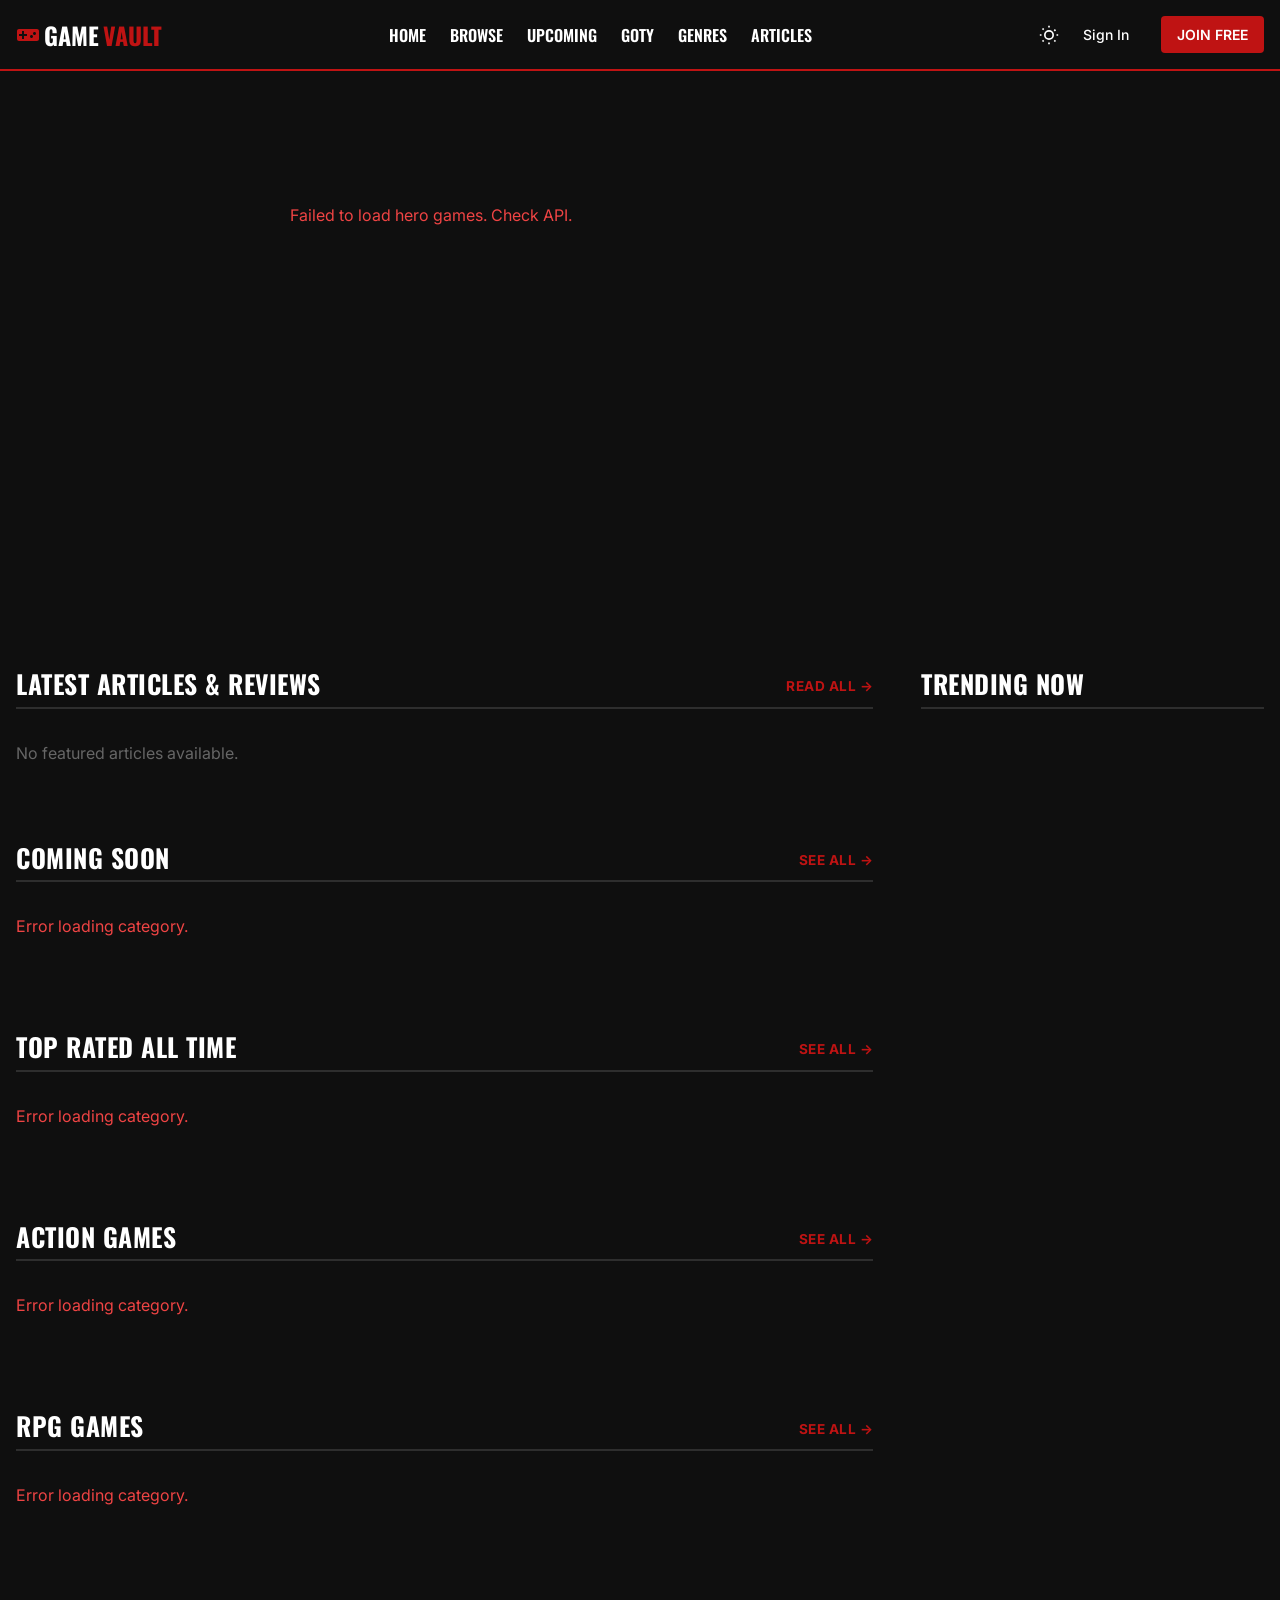
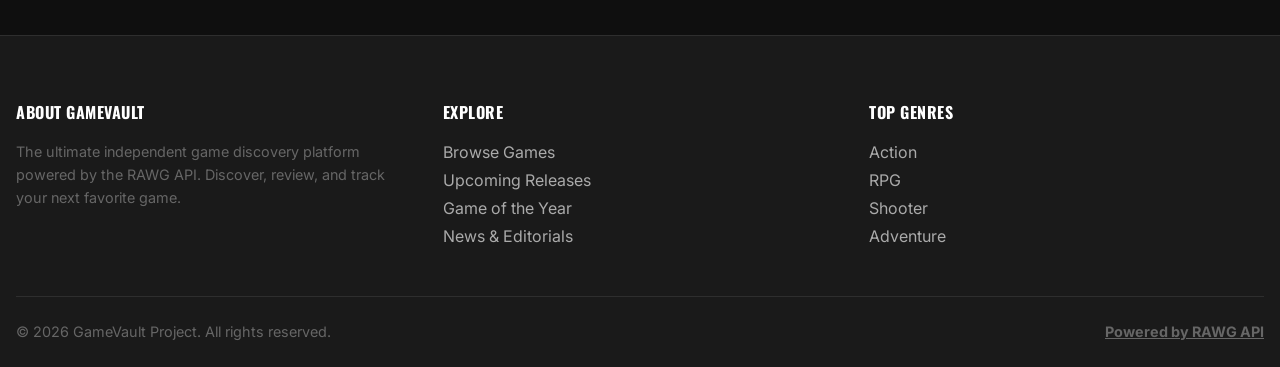
==== index.html @ 2520c888 "Initial commit for Vercel deployment, zero backend config" ====
<!DOCTYPE html>
<html lang="en">

<head>
  <meta charset="UTF-8">
  <meta name="viewport" content="width=device-width, initial-scale=1.0">
  <title>GameVault</title>

  <!-- Fonts -->
  <link rel="preconnect" href="https://fonts.googleapis.com">
  <link rel="preconnect" href="https://fonts.gstatic.com" crossorigin>
  <link
    href="https://fonts.googleapis.com/css2?family=Inter:wght@400;500;600&family=Oswald:wght@500;700&family=JetBrains+Mono:wght@700&display=swap"
    rel="stylesheet">

  <!-- CSS -->
  <link rel="stylesheet" href="css/variables.css">
  <link rel="stylesheet" href="css/reset.css">
  <link rel="stylesheet" href="css/global.css">
  <link rel="stylesheet" href="css/home.css">

  <link rel="icon" href="assets/favicon.ico" type="image/x-icon">
</head>

<body>

  <main class="container" style="padding-top: var(--space-xl)">
    <!-- IGN Style Hero Grid -->
    <section class="hero-grid-container" id="hero-grid-container">
      <div class="hero-grid-primary" id="hero-primary"></div>
      <div class="hero-grid-secondary" id="hero-secondary"></div>
    </section>

    <!-- Split content area (70/30) -->
    <div class="ign-content-split">
      <div class="ign-main-feed">
        <div class="section-heading" id="articles-heading">
          <h2>LATEST ARTICLES & REVIEWS</h2>
          <a href="articles.html" class="game-row-link">Read All &rarr;</a>
        </div>
        <div class="articles-vertical-feed" id="articles-row">
          <!-- Articles injected as vertical feed -->
        </div>

        <div id="game-rows-container" style="margin-top:var(--space-2xl)">
          <!-- Remaining bottom rows injected via JS -->
        </div>
      </div>

      <div class="ign-sidebar">
        <!-- Trending Sidebar -->
        <div class="section-heading">
          <h2>TRENDING NOW</h2>
        </div>
        <div class="trending-sidebar-list" id="sidebar-trending">
          <!-- Small rows of trending games -->
        </div>
      </div>
    </div>
  </main>

  <!-- Scripts -->
  <script type="module" src="js/home.js"></script>
</body>

</html>
---- css/variables.css ----
/* css/variables.css */
/* IGN-Inspired Design System for GameVault */

:root {
  /* Colors - IGN Dark Theme */
  --color-bg:          #0F0F0F;      /* Deep black for main background */
  --color-surface:     #1A1A1A;      /* Slightly lighter for cards/panels */
  --color-surface-2:   #242424;      /* Hover states, inputs */
  --color-border:      #2E2E2E;      /* Subtle borders */
  
  --color-text-1:      #FFFFFF;      /* Clean white for primary text */
  --color-text-2:      #AAAAAA;      /* Light gray for secondary text */
  --color-text-3:      #666666;      /* Muted text */
  
  --color-accent:      #BF1313;      /* IGN Classic Red */
  --color-accent-hover:#990F0F;      /* Darker red for hover states */
  
  --color-success:     #22C55E;      /* Green for high ratings */
  --color-warning:     #EAB308;      /* Yellow for mid ratings */
  --color-danger:      #EF4444;      /* Red for low ratings (using a standard red, separate from accent) */
  --color-blue:        #3B82F6;      /* Info, links */

  /* Typography - Bold, condensed fonts for headings */
  /* Importing Oswald for headings, Roboto for body */
  --font-display:  'Oswald', 'Rajdhani', sans-serif;
  --font-body:     'Roboto', 'Inter', sans-serif;
  --font-mono:     'JetBrains Mono', monospace;

  /* Spacing scale */
  --space-xs: 4px; 
  --space-sm: 8px; 
  --space-md: 16px;
  --space-lg: 24px; 
  --space-xl: 32px; 
  --space-2xl: 48px; 
  --space-3xl: 64px;

  /* Radii - Ign prefers sharper edges for a tech/gaming feel */
  --radius-sm: 2px; 
  --radius-md: 4px; 
  --radius-lg: 8px; 
  --radius-xl: 12px;

  /* Transitions */
  --transition: 0.2s ease;
  --transition-slow: 0.4s ease;
}

body.light-mode {
  --color-bg: #F5F5F5; 
  --color-surface: #FFFFFF; 
  --color-surface-2: #EAEAEA;
  --color-border: #D0D0D0; 
  --color-text-1: #111111; 
  --color-text-2: #555555;
  --color-text-3: #888888;
}
---- css/global.css ----
/* css/global.css */
@import url('variables.css');
@import url('reset.css');
@import url('https://unpkg.com/boxicons@2.1.4/css/boxicons.min.css');

/* Global Layout & Utilities */
.container {
    max-width: 1280px;
    margin: 0 auto;
    padding: 0 var(--space-md);
}

.text-center {
    text-align: center;
}

.text-accent {
    color: var(--color-accent);
}

.text-success {
    color: var(--color-success);
}

.text-warning {
    color: var(--color-warning);
}

.text-danger {
    color: var(--color-danger);
}

.text-muted {
    color: var(--color-text-3);
}

/* Typography Highlights */
h1,
h2,
h3,
h4,
h5,
h6 {
    font-family: var(--font-display);
    text-transform: uppercase;
    font-weight: 700;
    letter-spacing: 0.5px;
    margin-bottom: var(--space-sm);
}

h1 {
    font-size: 2.5rem;
}

h2 {
    font-size: 2rem;
}

h3 {
    font-size: 1.5rem;
}

/* Buttons */
.btn-primary {
    background-color: var(--color-accent);
    color: #fff;
    border-radius: var(--radius-sm);
    /* IGN styling is sharper */
    padding: var(--space-sm) var(--space-lg);
    font-weight: 700;
    font-family: var(--font-display);
    text-transform: uppercase;
    border: none;
    cursor: pointer;
    display: inline-flex;
    align-items: center;
    justify-content: center;
    gap: var(--space-sm);
    transition: background-color var(--transition);
}

.btn-primary:hover {
    background-color: var(--color-accent-hover);
}

.btn-ghost {
    background-color: transparent;
    color: var(--color-text-2);
    border-radius: var(--radius-sm);
    padding: var(--space-sm) var(--space-lg);
    font-weight: 700;
    font-family: var(--font-display);
    text-transform: uppercase;
    border: 1px solid var(--color-border);
    cursor: pointer;
    display: inline-flex;
    align-items: center;
    justify-content: center;
    gap: var(--space-sm);
    transition: background-color var(--transition), color var(--transition);
}

.btn-ghost:hover {
    background-color: var(--color-surface-2);
    color: var(--color-text-1);
}

/* Cards */
.game-card {
    background-color: var(--color-surface);
    border: 1px solid var(--color-border);
    border-radius: var(--radius-md);
    overflow: hidden;
    cursor: pointer;
    transition: transform var(--transition), box-shadow var(--transition);
    position: relative;
    display: flex;
    flex-direction: column;
    height: 100%;
}

.game-card:hover {
    transform: translateY(-4px);
    box-shadow: 0 8px 24px rgba(0, 0, 0, 0.6);
    border-color: var(--color-accent);
}

.game-card-img-wrap {
    position: relative;
    aspect-ratio: 16/9;
    max-height: 260px;
    overflow: hidden;
}

.game-card-img {
    width: 100%;
    height: 100%;
    object-fit: cover;
    transition: transform var(--transition-slow);
}

.game-card:hover .game-card-img {
    transform: scale(1.05);
}

.game-card-content {
    padding: var(--space-lg);
    display: flex;
    flex-direction: column;
    flex-grow: 1;
}

.game-card-title {
    font-size: 1.15rem;
    font-weight: 700;
    text-transform: none;
    /* override global h-tag uppercase */
    margin-bottom: var(--space-xs);
    display: -webkit-box;
    -webkit-line-clamp: 3;
    line-clamp: 3;
    -webkit-box-orient: vertical;
    overflow: hidden;
    flex-grow: 1;
    line-height: 1.4;
}

/* Badges & Pills */
.rating-badge {
    display: inline-block;
    padding: 4px 8px;
    border-radius: var(--radius-sm);
    font-weight: 700;
    font-size: 0.8rem;
    font-family: var(--font-mono);
    color: #000;
}

.rating-success {
    background-color: var(--color-success);
}

.rating-warning {
    background-color: var(--color-warning);
}

.rating-danger {
    background-color: var(--color-danger);
    color: #fff;
}

.tag-pill {
    background-color: var(--color-surface-2);
    color: var(--color-text-2);
    border-radius: var(--radius-sm);
    padding: 2px 8px;
    font-size: 0.75rem;
    text-transform: uppercase;
    font-weight: 600;
    white-space: nowrap;
}

.tag-pill-ign {
    background-color: var(--color-accent);
    color: #fff;
    border-radius: var(--radius-sm);
    padding: 4px 10px;
    font-size: 0.8rem;
    text-transform: uppercase;
    font-weight: 700;
    white-space: nowrap;
    box-shadow: 0 2px 4px rgba(0, 0, 0, 0.5);
}

/* Skeletons */
@keyframes pulse {
    0% {
        opacity: 0.5;
    }

    50% {
        opacity: 1;
    }

    100% {
        opacity: 0.5;
    }
}

.skeleton {
    background-color: var(--color-surface-2);
    border-radius: inherit;
    animation: pulse 1.5s infinite ease-in-out;
}

.skeleton-card {
    height: 280px;
    border-radius: var(--radius-md);
}

/* Navbar */
.gv-navbar {
    background-color: var(--color-bg);
    border-bottom: 2px solid var(--color-accent);
    position: sticky;
    top: 0;
    z-index: 100;
    padding: var(--space-md) 0;
}

.gv-navbar-container {
    display: flex;
    align-items: center;
    justify-content: space-between;
}

.gv-nav-logo {
    font-family: var(--font-display);
    font-size: 1.5rem;
    font-weight: 700;
    color: var(--color-text-1);
    display: flex;
    align-items: center;
    gap: var(--space-xs);
}

.gv-nav-logo span {
    color: var(--color-accent);
}

.gv-nav-links {
    display: flex;
    gap: var(--space-lg);
    font-family: var(--font-display);
    font-weight: 600;
    text-transform: uppercase;
}

.gv-nav-links a:hover {
    color: var(--color-accent);
}

.gv-nav-actions {
    display: flex;
    align-items: center;
    gap: var(--space-md);
}

/* Footer */
.gv-footer {
    background-color: var(--color-surface);
    border-top: 1px solid var(--color-border);
    padding: var(--space-3xl) 0 var(--space-lg) 0;
    margin-top: var(--space-3xl);
}

.gv-footer-grid {
    display: grid;
    grid-template-columns: repeat(auto-fit, minmax(200px, 1fr));
    gap: var(--space-xl);
    margin-bottom: var(--space-2xl);
}

.gv-footer-column h4 {
    color: var(--color-text-1);
    margin-bottom: var(--space-md);
}

.gv-footer-column ul {
    display: flex;
    flex-direction: column;
    gap: var(--space-xs);
}

.gv-footer-column a {
    color: var(--color-text-2);
    transition: color var(--transition);
}

.gv-footer-column a:hover {
    color: var(--color-accent);
}

.gv-footer-bottom {
    border-top: 1px solid var(--color-border);
    padding-top: var(--space-lg);
    display: flex;
    justify-content: space-between;
    align-items: center;
    color: var(--color-text-3);
    font-size: 0.9rem;
}

/* Media Queries */
@media (max-width: 768px) {
    .gv-nav-links {
        display: none;
    }
}
---- css/home.css ----
/* css/home.css */

/* Hero Grid (IGN Style) */
.hero-grid-container {
    display: grid;
    grid-template-columns: 2fr 1fr;
    gap: 4px;
    width: 100%;
    margin-bottom: var(--space-2xl);
    aspect-ratio: 21/9;
    min-height: 400px;
    max-height: 520px;
}

@media (max-width: 900px) {
    .hero-grid-container {
        grid-template-columns: 1fr;
        aspect-ratio: auto;
        min-height: 800px;
        max-height: none;
    }
}

.hero-grid-primary {
    position: relative;
    overflow: hidden;
    height: 100%;
}

@media (max-width: 900px) {
    .hero-grid-primary {
        aspect-ratio: 16/9;
    }
}

.hero-grid-secondary {
    display: grid;
    grid-template-columns: 1fr 1fr;
    grid-template-rows: 1fr 1fr;
    gap: 4px;
    height: 100%;
}

@media (max-width: 600px) {
    .hero-grid-secondary {
        grid-template-columns: 1fr;
        grid-template-rows: auto;
    }

    .hero-grid-secondary .hero-item {
        aspect-ratio: 16/9;
    }
}

.hero-item {
    position: relative;
    width: 100%;
    height: 100%;
    display: flex;
    flex-direction: column;
    justify-content: flex-end;
    overflow: hidden;
    color: white;
    text-decoration: none;
    background-color: var(--color-bg);
    cursor: pointer;
}

.hero-item img {
    position: absolute;
    inset: 0;
    width: 100%;
    height: 100%;
    object-fit: cover;
    transition: transform 0.4s ease;
    z-index: 1;
}

.hero-item:hover img {
    transform: scale(1.05);
    /* very distinct zoom */
}

.hero-item-overlay {
    position: absolute;
    inset: 0;
    /* IGN uses a very harsh sharp gradient to pop text over images */
    background: linear-gradient(to top, rgba(0, 0, 0, 0.95) 0%, rgba(0, 0, 0, 0.4) 40%, transparent 100%);
    z-index: 2;
}

.hero-item-content {
    position: relative;
    z-index: 3;
    padding: var(--space-xl);
}

.hero-grid-secondary .hero-item-content {
    padding: var(--space-md);
}

.hero-tag {
    color: var(--color-accent);
    font-weight: 700;
    text-transform: uppercase;
    font-size: 0.8rem;
    margin-bottom: 8px;
    letter-spacing: 0.5px;
}

.hero-title {
    font-family: var(--font-display);
    line-height: 1.15;
    margin: 0;
    text-shadow: 0 2px 4px rgba(0, 0, 0, 1);
    transition: color 0.1s;
}

.hero-item:hover .hero-title {
    color: var(--color-accent);
}

.hero-grid-primary .hero-title {
    font-size: clamp(2rem, 4.5vw, 3.2rem);
    margin-bottom: 8px;
}

.hero-grid-secondary .hero-title {
    font-size: clamp(1rem, 1.5vw, 1.3rem);
    display: -webkit-box;
    -webkit-line-clamp: 3;
    line-clamp: 3;
    -webkit-box-orient: vertical;
    overflow: hidden;
}

.hero-desc {
    font-size: 1.1rem;
    color: #eee;
    display: -webkit-box;
    -webkit-line-clamp: 2;
    line-clamp: 2;
    -webkit-box-orient: vertical;
    overflow: hidden;
    margin: 0;
    text-shadow: 0 1px 2px rgba(0, 0, 0, 1);
}

/* IGN 70/30 Content Split layout */
.ign-content-split {
    display: grid;
    grid-template-columns: 2.5fr 1fr;
    gap: var(--space-2xl);
    width: 100%;
    margin-top: var(--space-2xl);
}

@media (max-width: 1024px) {
    .ign-content-split {
        grid-template-columns: 1fr;
    }
}

.section-heading {
    display: flex;
    justify-content: space-between;
    align-items: flex-end;
    border-bottom: 2px solid var(--color-border);
    padding-bottom: 10px;
    margin-bottom: var(--space-xl);
}

.section-heading h2 {
    margin: 0;
    font-size: 1.6rem;
    line-height: 1;
}

/* Vertical Articles Feed */
.articles-vertical-feed {
    display: flex;
    flex-direction: column;
    gap: var(--space-xl);
}

/* Specific Article Card overrides for vertical feed */
.articles-vertical-feed .game-card {
    display: grid;
    grid-template-columns: 320px 1fr;
    gap: var(--space-lg);
    background: transparent;
    border: none;
    border-bottom: 1px solid var(--color-border);
    border-radius: 0;
    padding-bottom: var(--space-xl);
    align-items: center;
}

@media (max-width: 768px) {
    .articles-vertical-feed .game-card {
        grid-template-columns: 1fr;
    }
}

.articles-vertical-feed .game-card img {
    aspect-ratio: 16/9;
    width: 100%;
    border-radius: var(--radius-sm);
}

.articles-vertical-feed .game-card-content {
    padding: 0;
}

.articles-vertical-feed .game-card-title {
    font-size: 1.8rem;
    line-height: 1.2;
    margin-bottom: 12px;
}

/* Trending Sidebar list format */
.trending-sidebar-list {
    display: flex;
    flex-direction: column;
    gap: 12px;
}

.sidebar-game-item {
    display: flex;
    gap: 16px;
    text-decoration: none;
    align-items: center;
    padding: 12px;
    border-radius: var(--radius-sm);
    transition: background 0.2s ease;
}

.sidebar-game-item:hover {
    background: var(--color-surface);
}

.sidebar-game-item img {
    width: 90px;
    height: 90px;
    object-fit: cover;
    border-radius: var(--radius-sm);
    box-shadow: 0 4px 8px rgba(0, 0, 0, 0.5);
}

.sidebar-game-item-content {
    flex: 1;
    display: flex;
    flex-direction: column;
}

.sidebar-game-title {
    color: var(--color-text-1);
    font-weight: 700;
    font-size: 1.1rem;
    margin-bottom: 4px;
    display: -webkit-box;
    -webkit-line-clamp: 2;
    line-clamp: 2;
    -webkit-box-orient: vertical;
    overflow: hidden;
    line-height: 1.3;
}

.sidebar-game-item:hover .sidebar-game-title {
    color: var(--color-accent);
}

.sidebar-game-meta {
    font-size: 0.85rem;
    color: var(--color-text-2);
    display: flex;
    align-items: center;
    gap: 6px;
}

/* Horizontal Game Rows */
.game-row-section {
    padding: var(--space-xl) 0 0 0;
}

.game-row-header {
    display: flex;
    justify-content: space-between;
    align-items: flex-end;
    border-bottom: 2px solid var(--color-border);
    padding-bottom: 10px;
    margin-bottom: var(--space-md);
}

.game-row-header h2 {
    margin-bottom: 0;
    font-size: 1.6rem;
}

.game-row-link {
    font-weight: 700;
    color: var(--color-accent);
    text-transform: uppercase;
    font-size: 0.85rem;
    letter-spacing: 0.5px;
    transition: color var(--transition);
}

.game-row-link:hover {
    color: var(--color-accent-hover);
}

.game-row-scroll-wrap {
    position: relative;
}

.game-row-grid {
    display: grid;
    grid-auto-flow: column;
    grid-auto-columns: minmax(240px, 1fr);
    gap: var(--space-md);
    overflow-x: auto;
    padding-bottom: var(--space-md);

    /* hide scrollbar but allow scroll */
    scrollbar-width: none;
    -ms-overflow-style: none;
}

.game-row-grid::-webkit-scrollbar {
    display: none;
}

.row-nav-btn {
    position: absolute;
    top: 40%;
    transform: translateY(-50%);
    z-index: 5;
    background: rgba(15, 15, 15, 0.8);
    border: 1px solid var(--color-border);
    color: white;
    width: 40px;
    height: 40px;
    border-radius: 50%;
    display: flex;
    align-items: center;
    justify-content: center;
    cursor: pointer;
    opacity: 0;
    transition: opacity var(--transition), background var(--transition);
}

.game-row-scroll-wrap:hover .row-nav-btn {
    opacity: 1;
}

.row-nav-btn:hover {
    background: var(--color-accent);
    border-color: var(--color-accent);
}

.row-nav-prev {
    left: -20px;
}

.row-nav-next {
    right: -20px;
}

@media (max-width: 768px) {
    .game-row-grid {
        grid-auto-columns: minmax(180px, 1fr);
        /* Slightly smaller cards on mobile */
    }

    .row-nav-btn {
        display: none;
        /* Hide arrows on touch devices */
    }
}
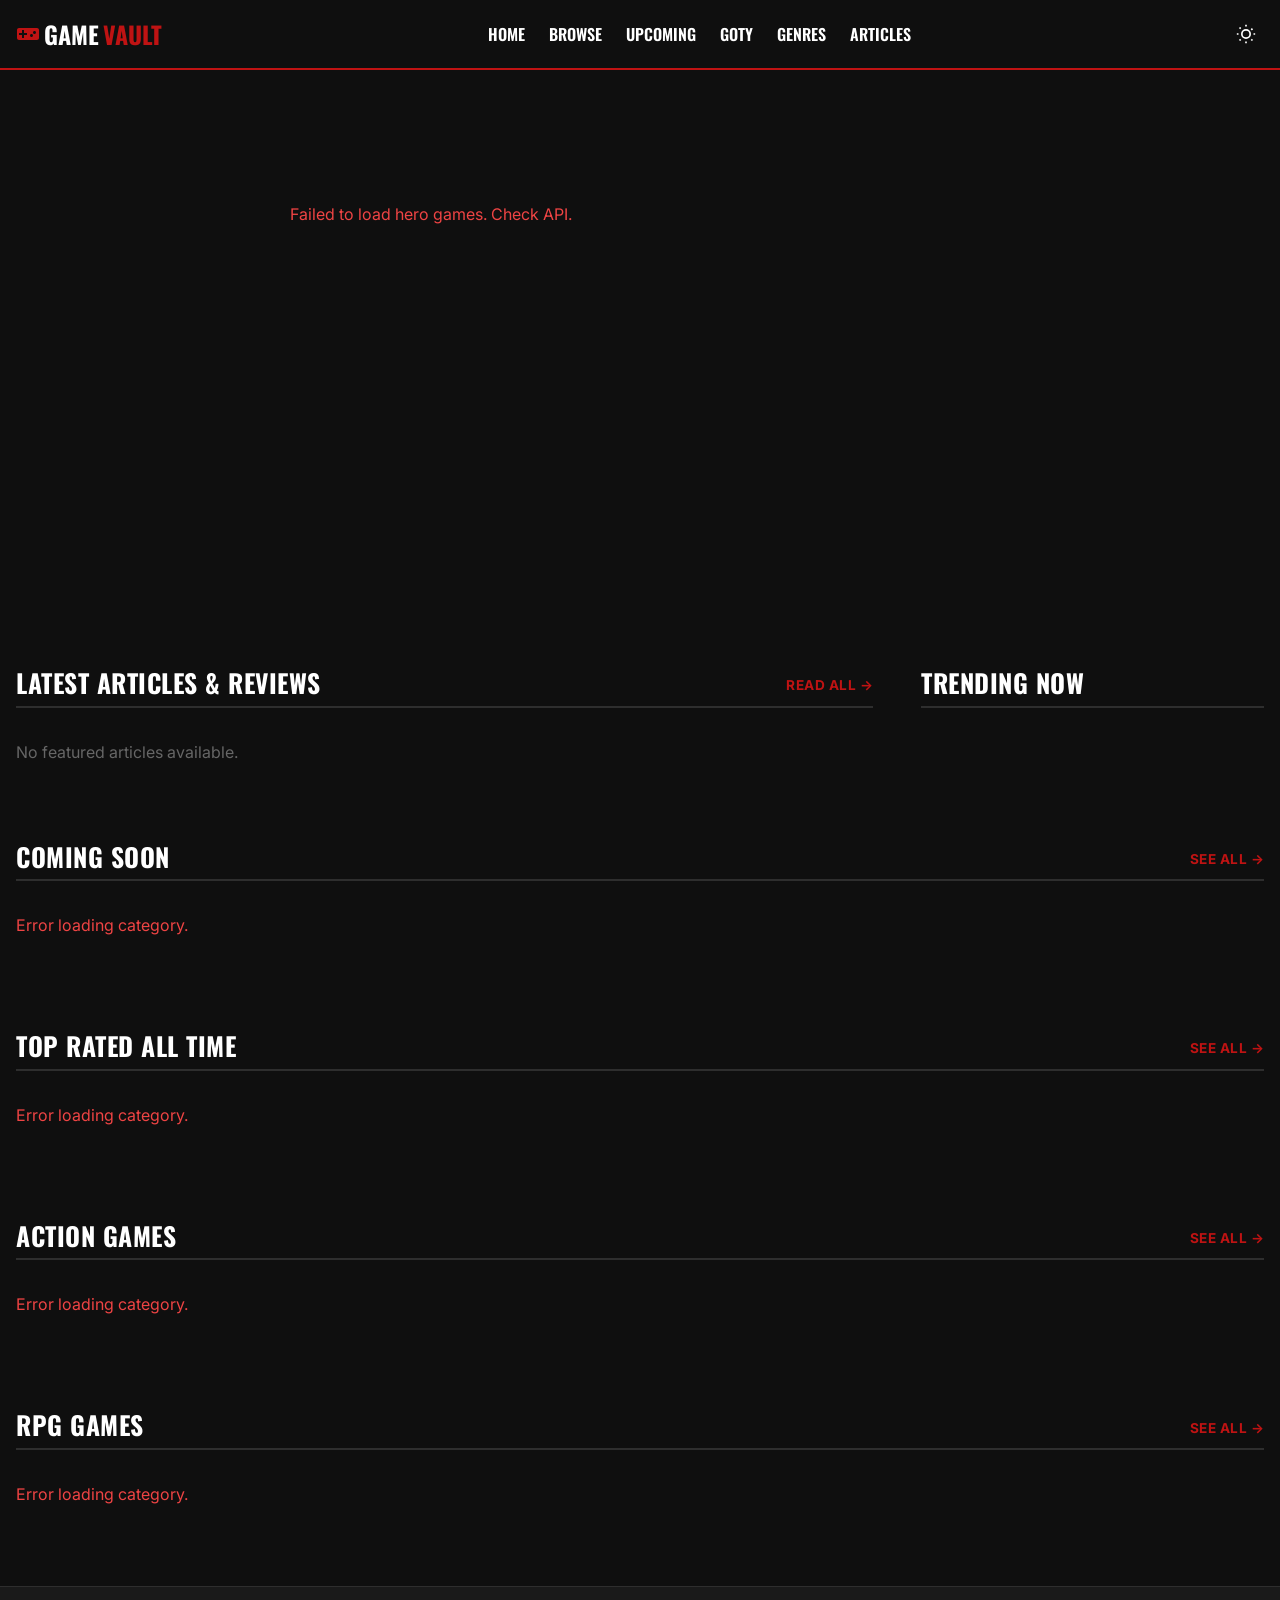
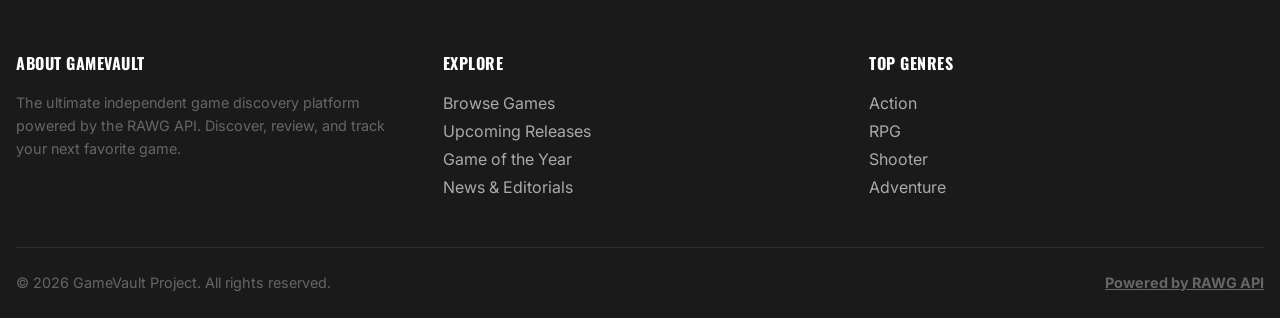
==== commit 2d9728b0: "Fix CSS layout blowout and stretch row grids to 100vw" ====
--- a/index.html
+++ b/index.html
@@ -41,10 +41,6 @@
         <div class="articles-vertical-feed" id="articles-row">
           <!-- Articles injected as vertical feed -->
         </div>
-
-        <div id="game-rows-container" style="margin-top:var(--space-2xl)">
-          <!-- Remaining bottom rows injected via JS -->
-        </div>
       </div>
 
       <div class="ign-sidebar">
@@ -57,6 +53,11 @@
         </div>
       </div>
     </div>
+
+    <!-- Full-width game rows below the fold -->
+    <div id="game-rows-container" style="margin-top:var(--space-2xl)">
+      <!-- Remaining bottom rows injected via JS -->
+    </div>
   </main>
 
   <!-- Scripts -->
--- a/css/home.css
+++ b/css/home.css
@@ -153,6 +153,11 @@
     gap: var(--space-2xl);
     width: 100%;
     margin-top: var(--space-2xl);
+}
+
+.ign-main-feed {
+    min-width: 0;
+    /* Prevents flex/grid children with horizontal scroll from expanding the container infinitely */
 }
 
 @media (max-width: 1024px) {
